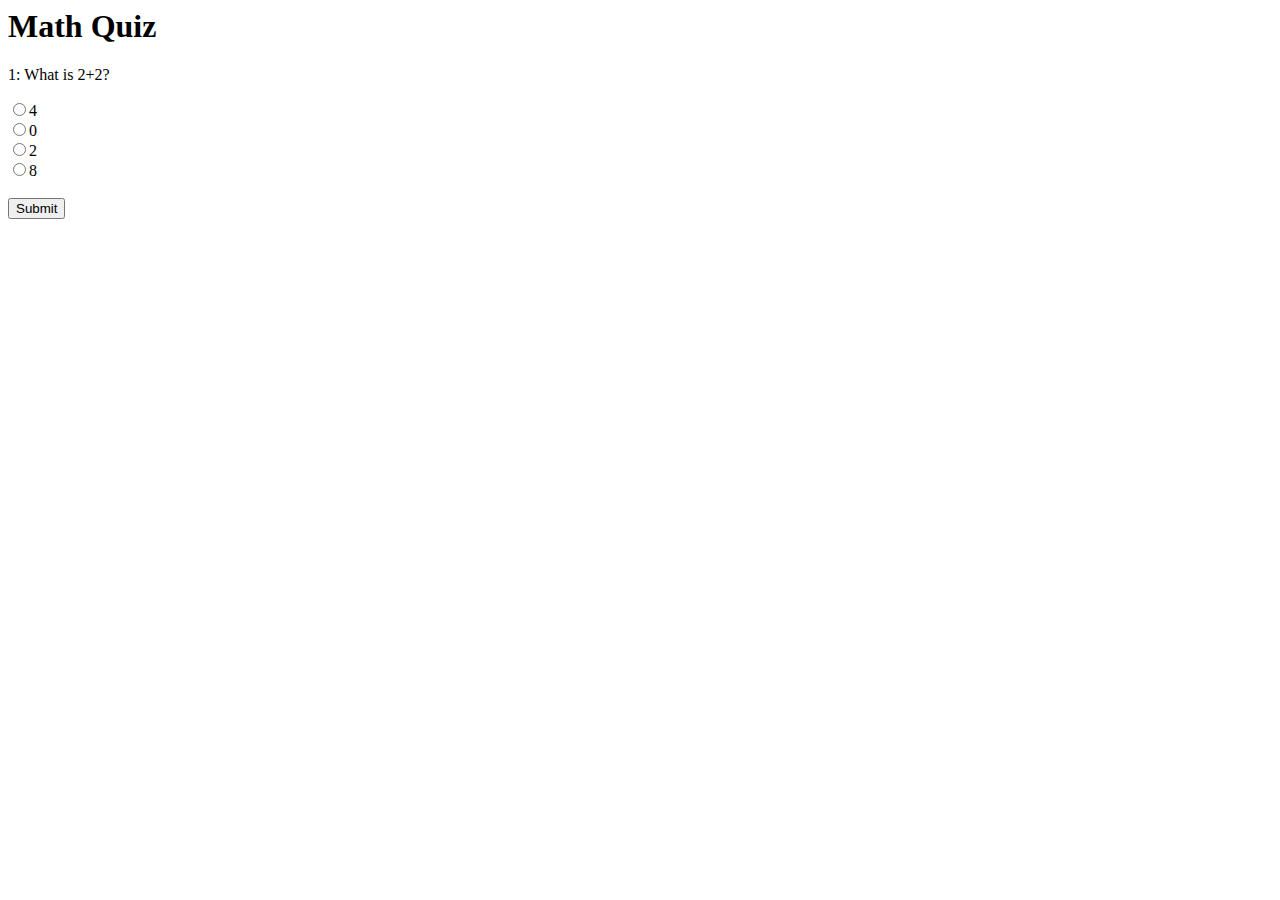
==== exercise2/Quiz.html @ 2e5ab52f "added first question" ====
<html>
	<head>
		<title>Exercise 2: Quiz</title>
	</head>
  	<body>
		<div>
		    <h1>Math Quiz</h1>
			<form action="Quiz.php" method="post">
				<div>
					<p>1: What is 2+2?</p>
					<label><input type="radio" name="q1" value="4">4</label>
					<br>
					<label><input type="radio" name="q1" value="0">0</label>
					<br>
					<label><input type="radio" name="q1" value="2">2</label>
					<br>
					<label><input type="radio" name="q1" value="8">8</label>
				</div>
				<br>
				<input type="submit">
				<br>
			</form>
		</div>

	</body>
</html>
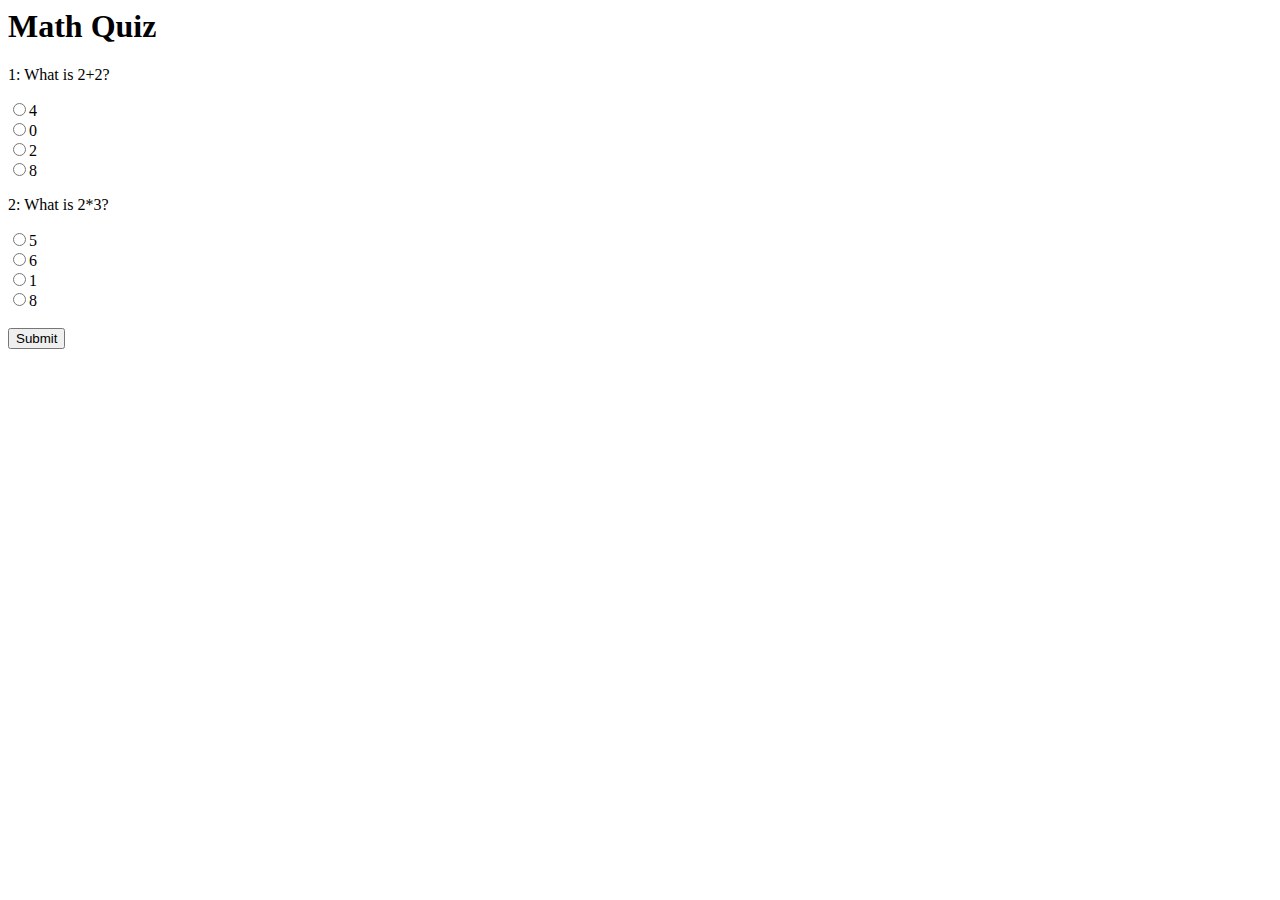
==== commit 7d5a4ac6: "question 2" ====
--- a/exercise2/Quiz.html
+++ b/exercise2/Quiz.html
@@ -16,6 +16,16 @@
 					<br>
 					<label><input type="radio" name="q1" value="8">8</label>
 				</div>
+        <div>
+          <p>2: What is 2*3?</p>
+          <label><input type="radio" name="q2" value="5">5</label>
+          <br>
+          <label><input type="radio" name="q2" value="6">6</label>
+          <br>
+          <label><input type="radio" name="q2" value="1">1</label>
+          <br>
+          <label><input type="radio" name="q2" value="8">8</label>
+        </div>
 				<br>
 				<input type="submit">
 				<br>
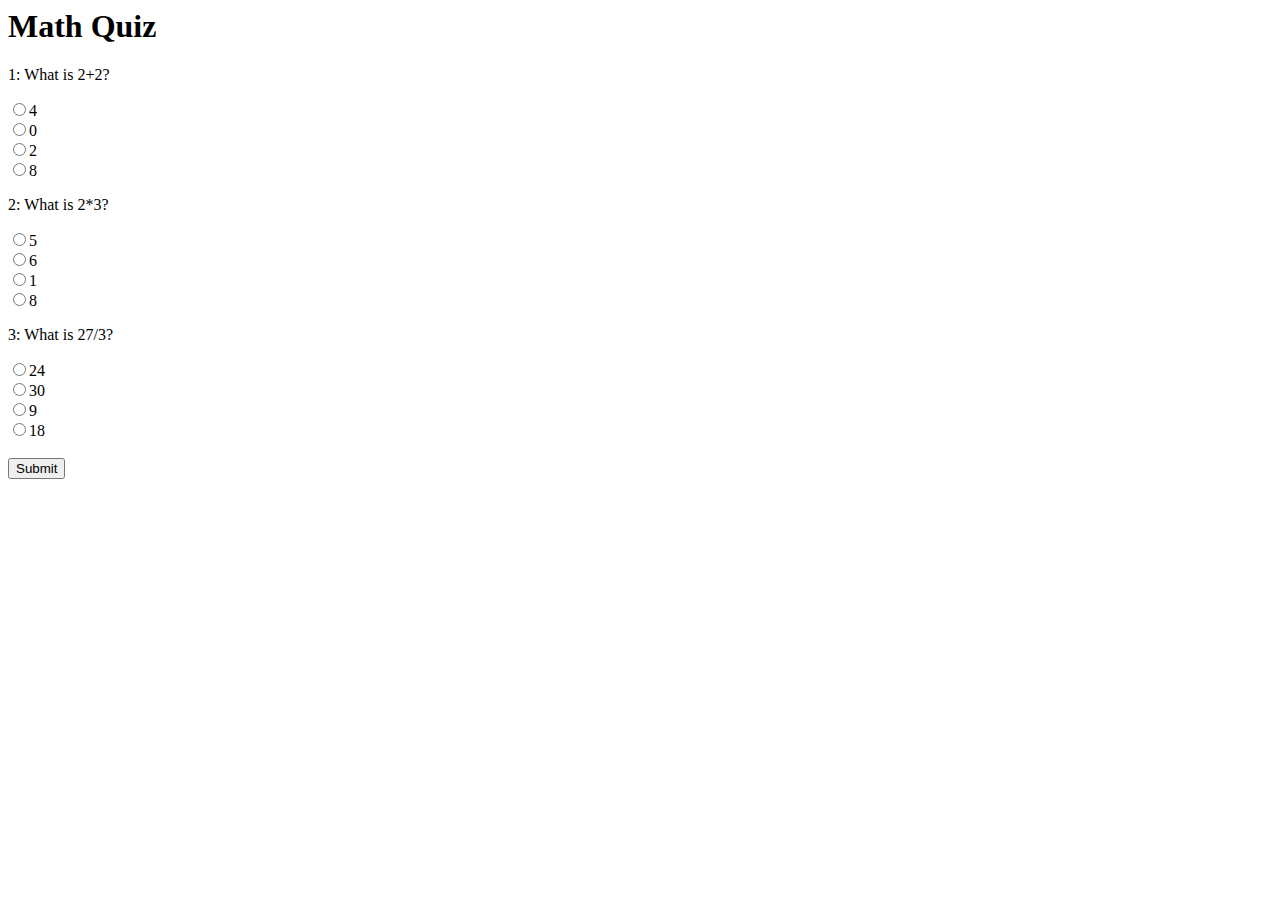
==== commit 96339f66: "question 3" ====
--- a/exercise2/Quiz.html
+++ b/exercise2/Quiz.html
@@ -26,6 +26,16 @@
           <br>
           <label><input type="radio" name="q2" value="8">8</label>
         </div>
+        <div>
+          <p>3: What is 27/3?</p>
+          <label><input type="radio" name="q3" value="24">24</label>
+          <br>
+          <label><input type="radio" name="q3" value="30">30</label>
+          <br>
+          <label><input type="radio" name="q3" value="9">9</label>
+          <br>
+          <label><input type="radio" name="q3" value="18">18</label>
+        </div>
 				<br>
 				<input type="submit">
 				<br>
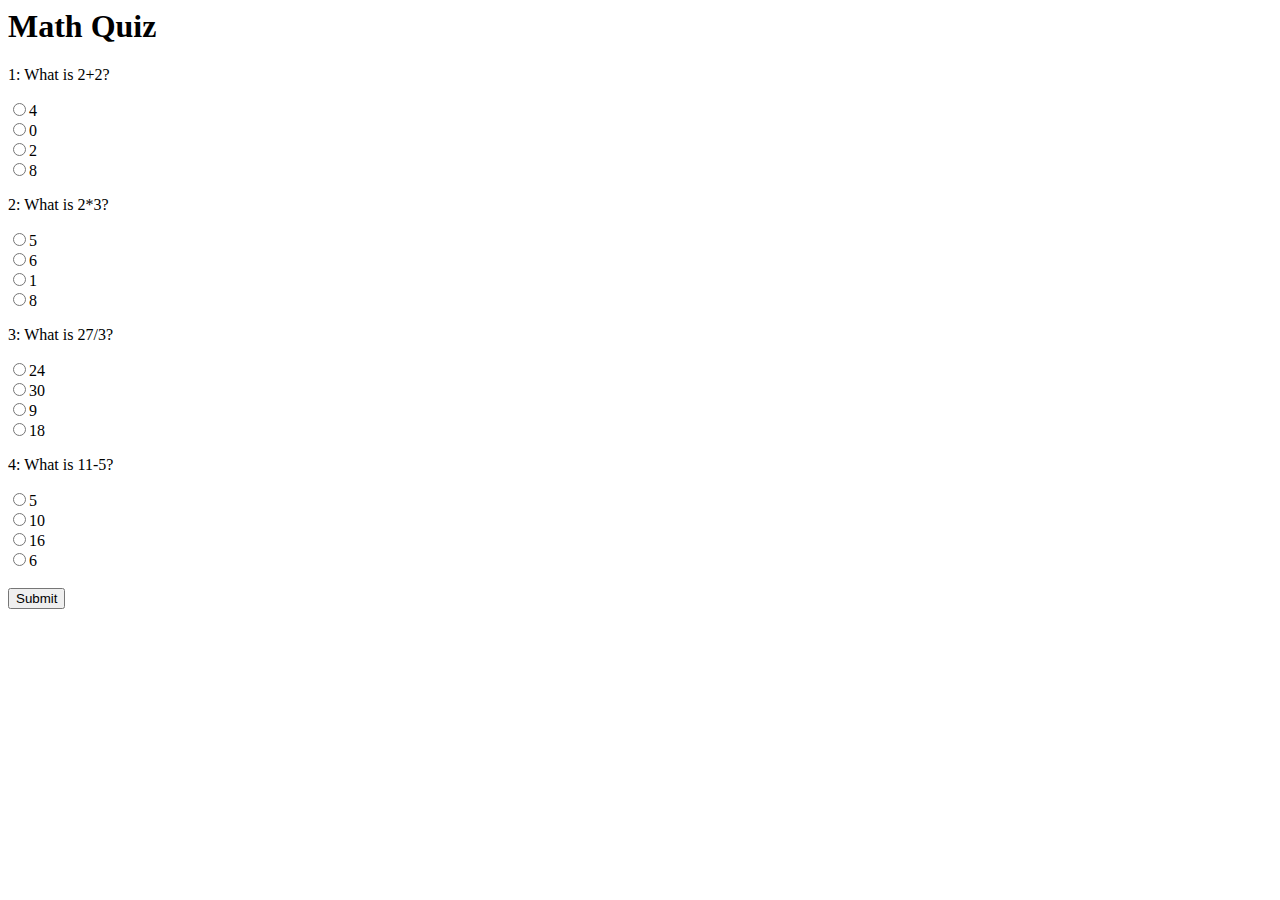
==== commit a402779a: "question 4" ====
--- a/exercise2/Quiz.html
+++ b/exercise2/Quiz.html
@@ -36,6 +36,16 @@
           <br>
           <label><input type="radio" name="q3" value="18">18</label>
         </div>
+        <div>
+          <p>4: What is 11-5?</p>
+          <label><input type="radio" name="q4" value="5">5</label>
+          <br>
+          <label><input type="radio" name="q4" value="10">10</label>
+          <br>
+          <label><input type="radio" name="q4" value="16">16</label>
+          <br>
+          <label><input type="radio" name="q4" value="6">6</label>
+        </div>
 				<br>
 				<input type="submit">
 				<br>
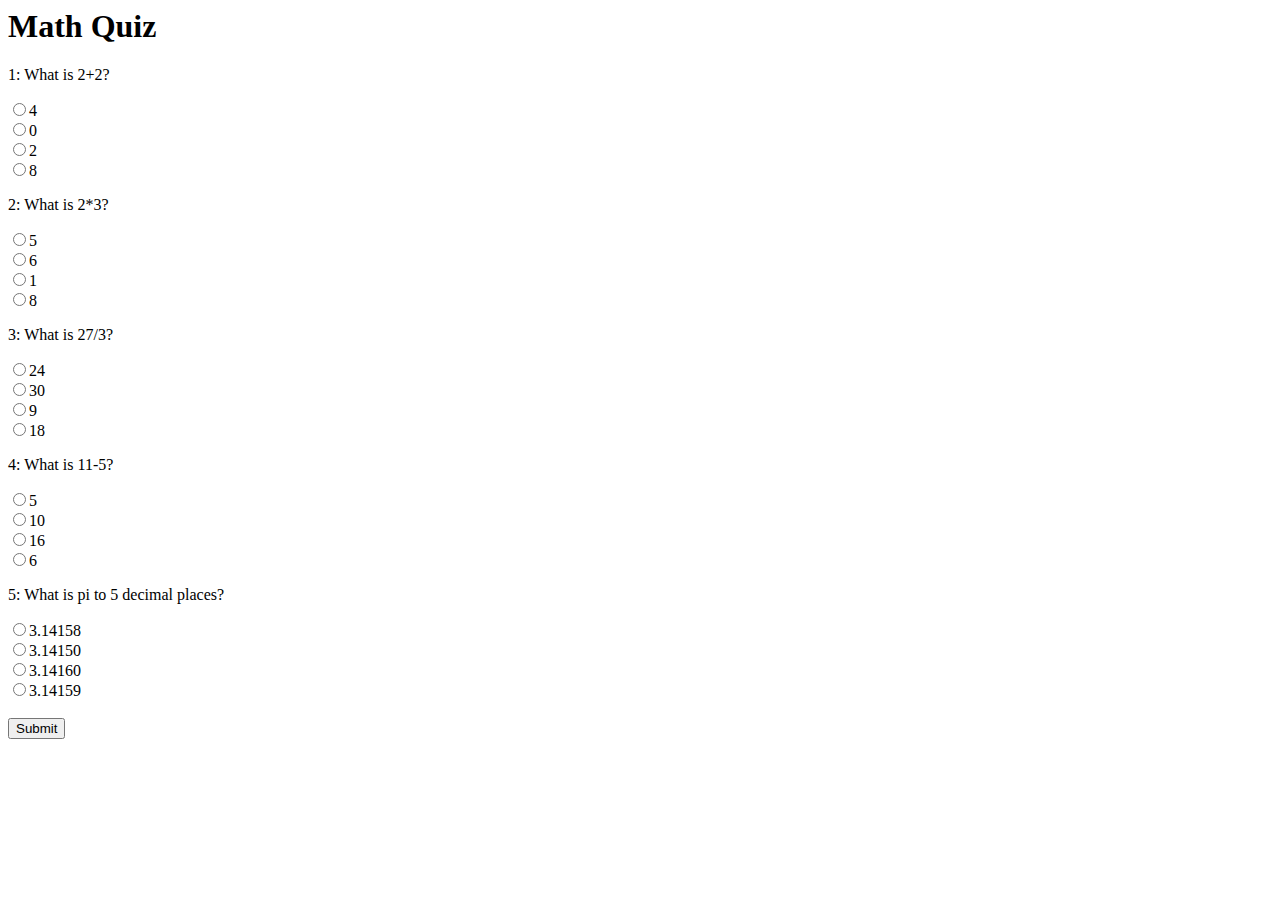
==== commit 52ff8fae: "question 5" ====
--- a/exercise2/Quiz.html
+++ b/exercise2/Quiz.html
@@ -46,6 +46,16 @@
           <br>
           <label><input type="radio" name="q4" value="6">6</label>
         </div>
+        <div>
+          <p>5: What is pi to 5 decimal places?</p>
+          <label><input type="radio" name="q5" value="3.14158">3.14158</label>
+          <br>
+          <label><input type="radio" name="q5" value="3.14150">3.14150</label>
+          <br>
+          <label><input type="radio" name="q5" value="3.14160">3.14160</label>
+          <br>
+          <label><input type="radio" name="q5" value="3.14159">3.14159</label>
+        </div>
 				<br>
 				<input type="submit">
 				<br>
